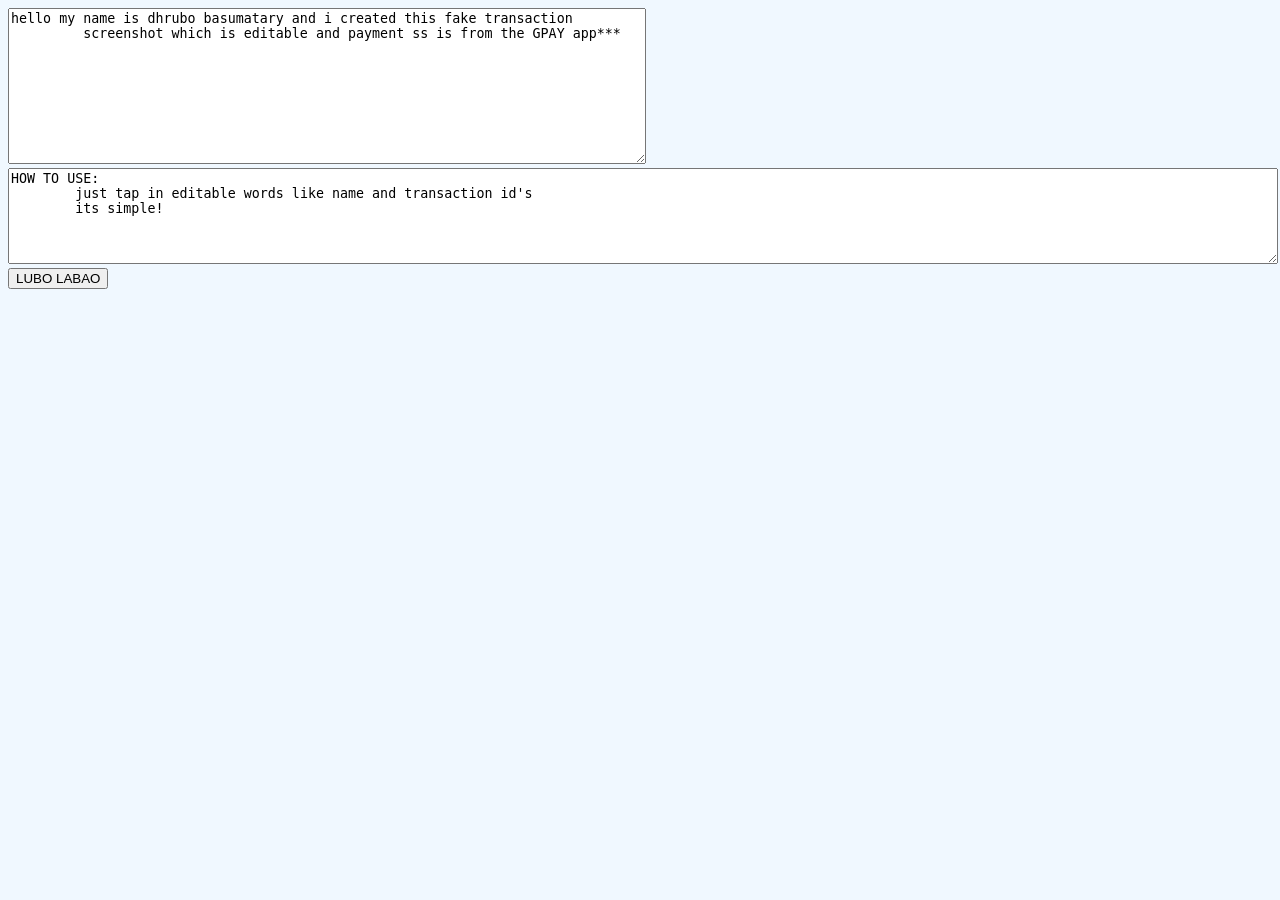
==== second/about.html @ c8f2ebf3 "inintial commit" ====
<!DOCTYPE html>
<html lang="en">

<head>
    <meta charset="UTF-8">
    <meta name="viewport" content="width=device-width, initial-scale=1.0">
    <title>dhrubo</title>
    <link rel="stylesheet" href="style2.css">
</head>

<body>
    <textarea class="about">hello my name is dhrubo basumatary and i created this fake transaction
         screenshot which is editable and payment ss is from the GPAY app***
    </textarea>
    <textarea class="use">HOW TO USE:
        just tap in editable words like name and transaction id's
        its simple!
    </textarea>
    <div>
        <button>LUBO LABAO</button>
    </div>
</body>

</html>
---- second/style2.css ----
body {
    background-color: aliceblue;
    position: relative;
}

.about {
    width: 50%;
    height: 150px;
    position: relative;
    /* border: 10px; */
}

.use {
    width: 100%;
    height: 90px;
    position: inherit;
}
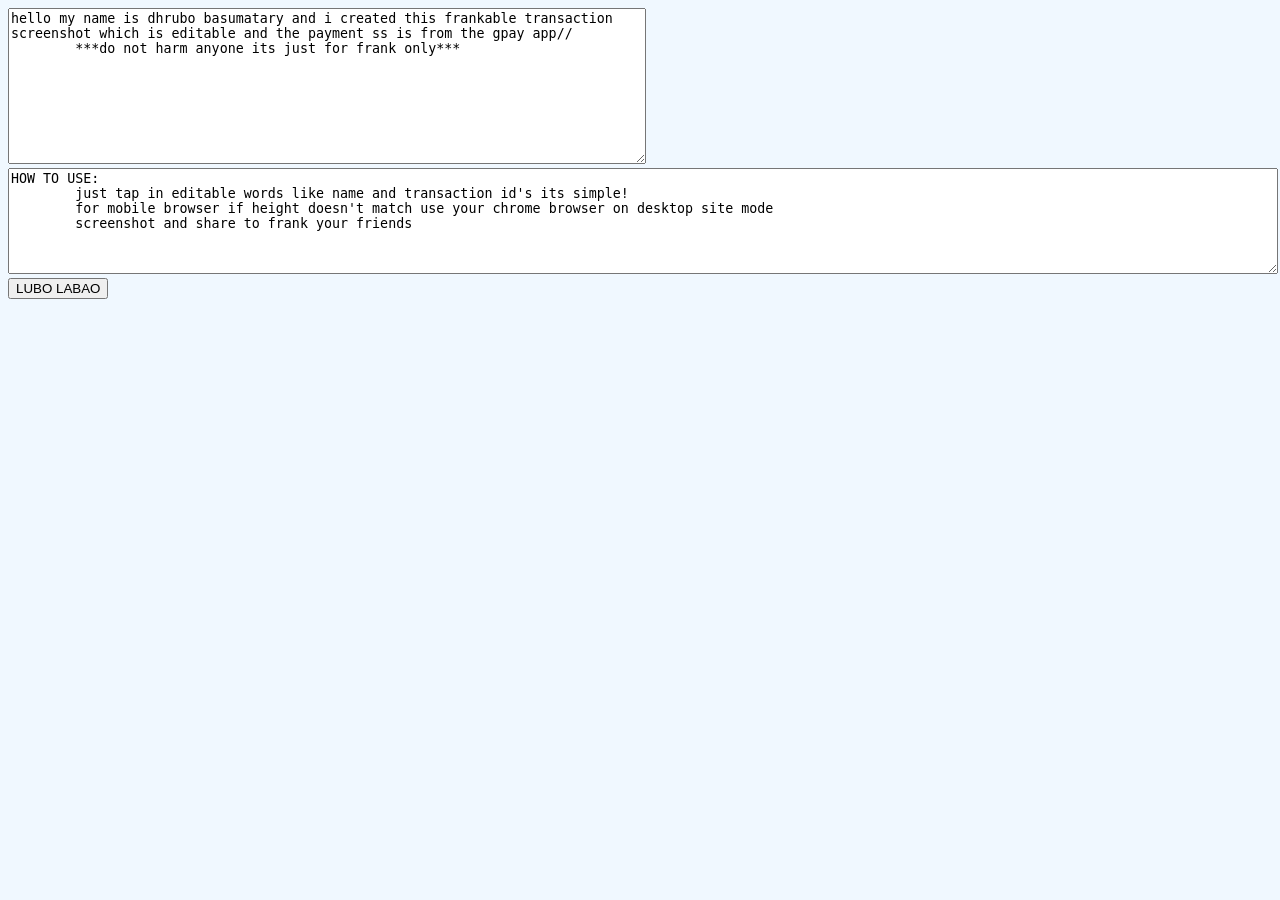
==== commit d6ef0009: "added instructions//" ====
--- a/second/about.html
+++ b/second/about.html
@@ -9,12 +9,13 @@
 </head>
 
 <body>
-    <textarea class="about">hello my name is dhrubo basumatary and i created this fake transaction
-         screenshot which is editable and payment ss is from the GPAY app***
+    <textarea class="about">hello my name is dhrubo basumatary and i created this frankable transaction screenshot which is editable and the payment ss is from the gpay app//
+        ***do not harm anyone its just for frank only***
     </textarea>
     <textarea class="use">HOW TO USE:
-        just tap in editable words like name and transaction id's
-        its simple!
+        just tap in editable words like name and transaction id's its simple!
+        for mobile browser if height doesn't match use your chrome browser on desktop site mode
+        screenshot and share to frank your friends
     </textarea>
     <div>
         <button>LUBO LABAO</button>
--- a/second/style2.css
+++ b/second/style2.css
@@ -12,6 +12,6 @@
 
 .use {
     width: 100%;
-    height: 90px;
+    height: 100px;
     position: inherit;
 }
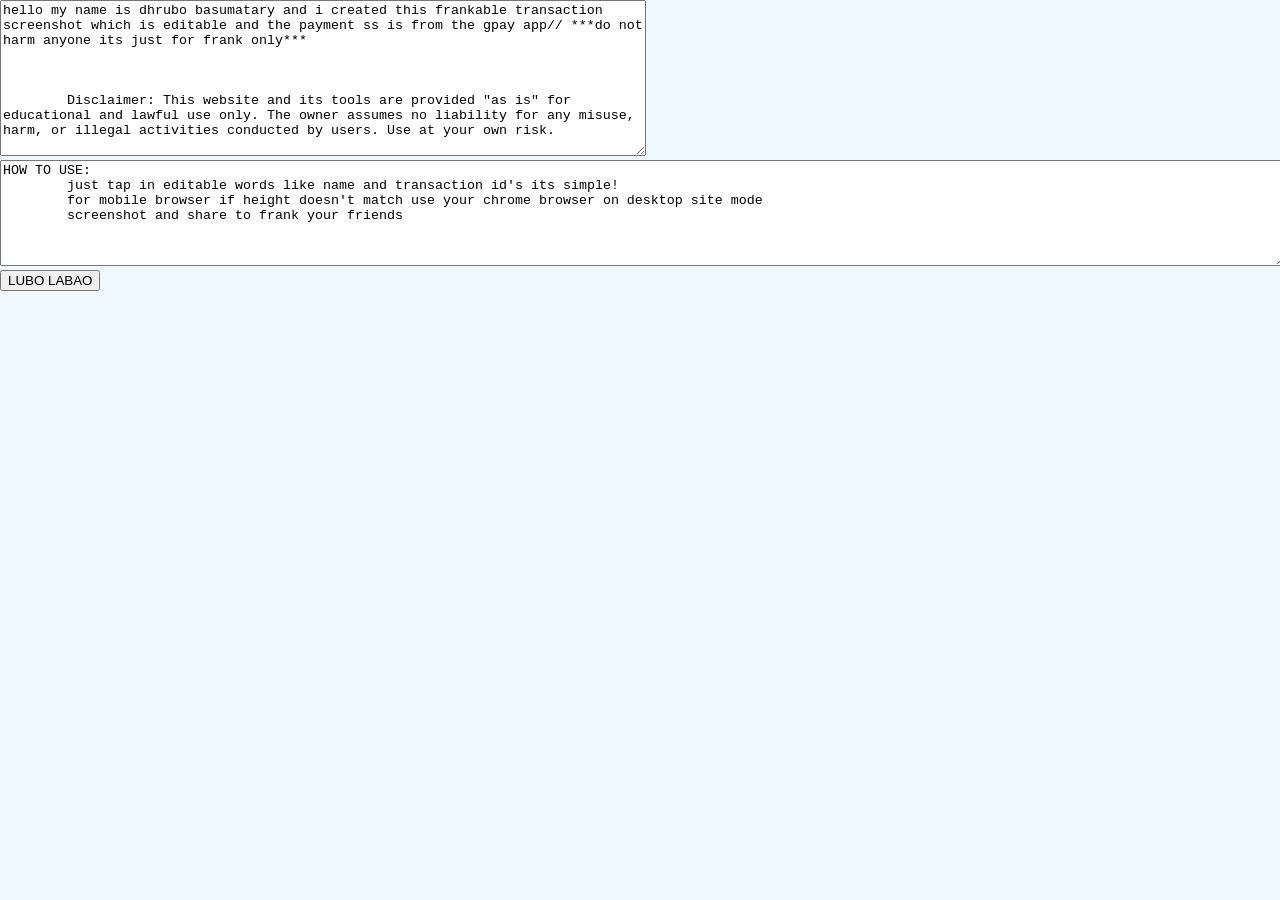
==== commit b0f47975: "added disclaimer to the textarea" ====
--- a/second/about.html
+++ b/second/about.html
@@ -9,8 +9,11 @@
 </head>
 
 <body>
-    <textarea class="about">hello my name is dhrubo basumatary and i created this frankable transaction screenshot which is editable and the payment ss is from the gpay app//
-        ***do not harm anyone its just for frank only***
+    <textarea class="about">hello my name is dhrubo basumatary and i created this frankable transaction screenshot which is editable and the payment ss is from the gpay app// ***do not harm anyone its just for frank only*** 
+
+
+
+        Disclaimer: This website and its tools are provided "as is" for educational and lawful use only. The owner assumes no liability for any misuse, harm, or illegal activities conducted by users. Use at your own risk.
     </textarea>
     <textarea class="use">HOW TO USE:
         just tap in editable words like name and transaction id's its simple!
--- a/second/style2.css
+++ b/second/style2.css
@@ -1,6 +1,8 @@
 body {
     background-color: aliceblue;
     position: relative;
+    height: 100%;
+    margin: 0;
 }
 
 .about {
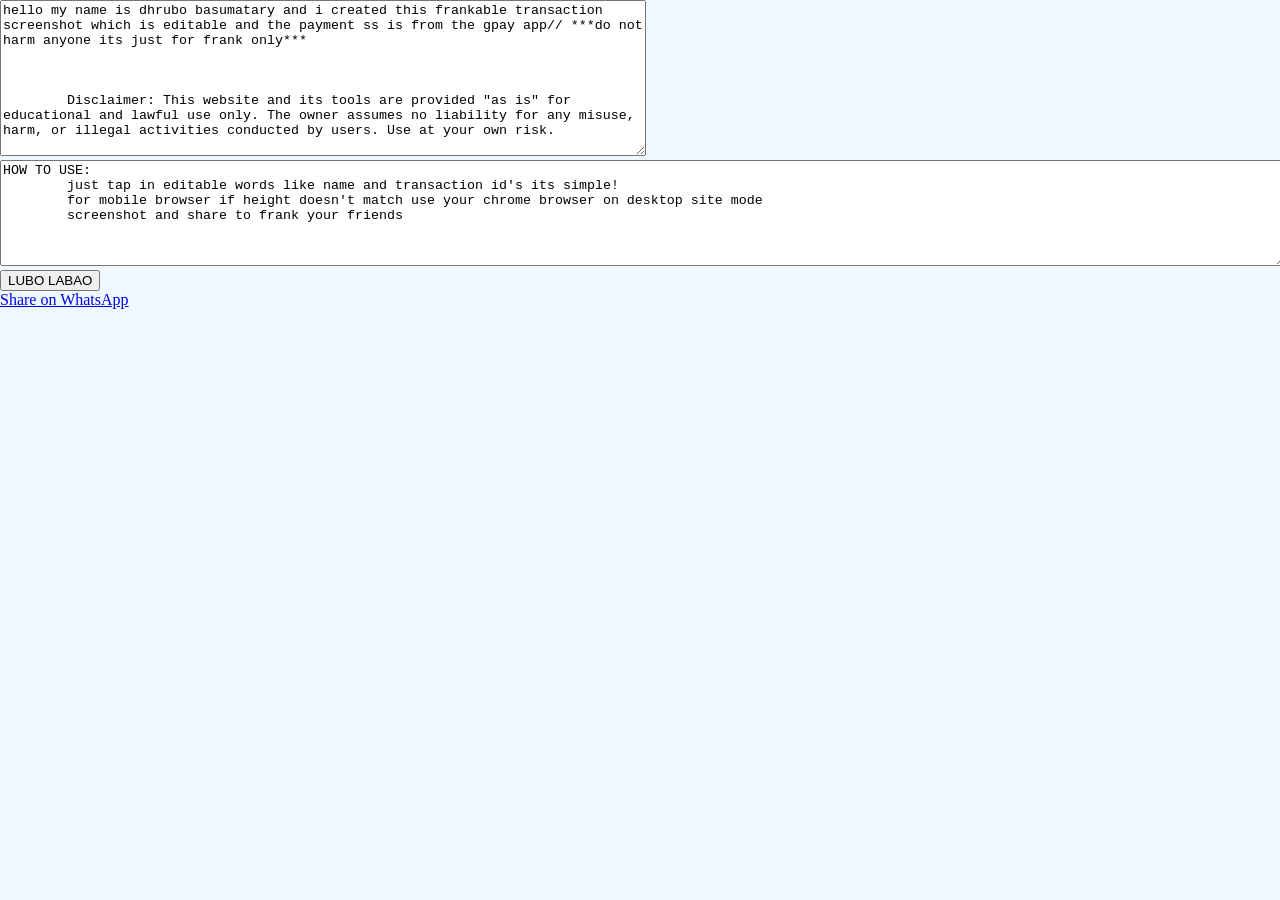
==== commit 3a9130ff: "share on whatsapp" ====
--- a/second/about.html
+++ b/second/about.html
@@ -23,6 +23,12 @@
     <div>
         <button>LUBO LABAO</button>
     </div>
+
+<!-- Share on WhatsApp -->
+<a href="https://whatsapp.com" target="_blank" rel="noopener noreferrer">
+  Share on WhatsApp
+</a>
+
 </body>
 
 </html>
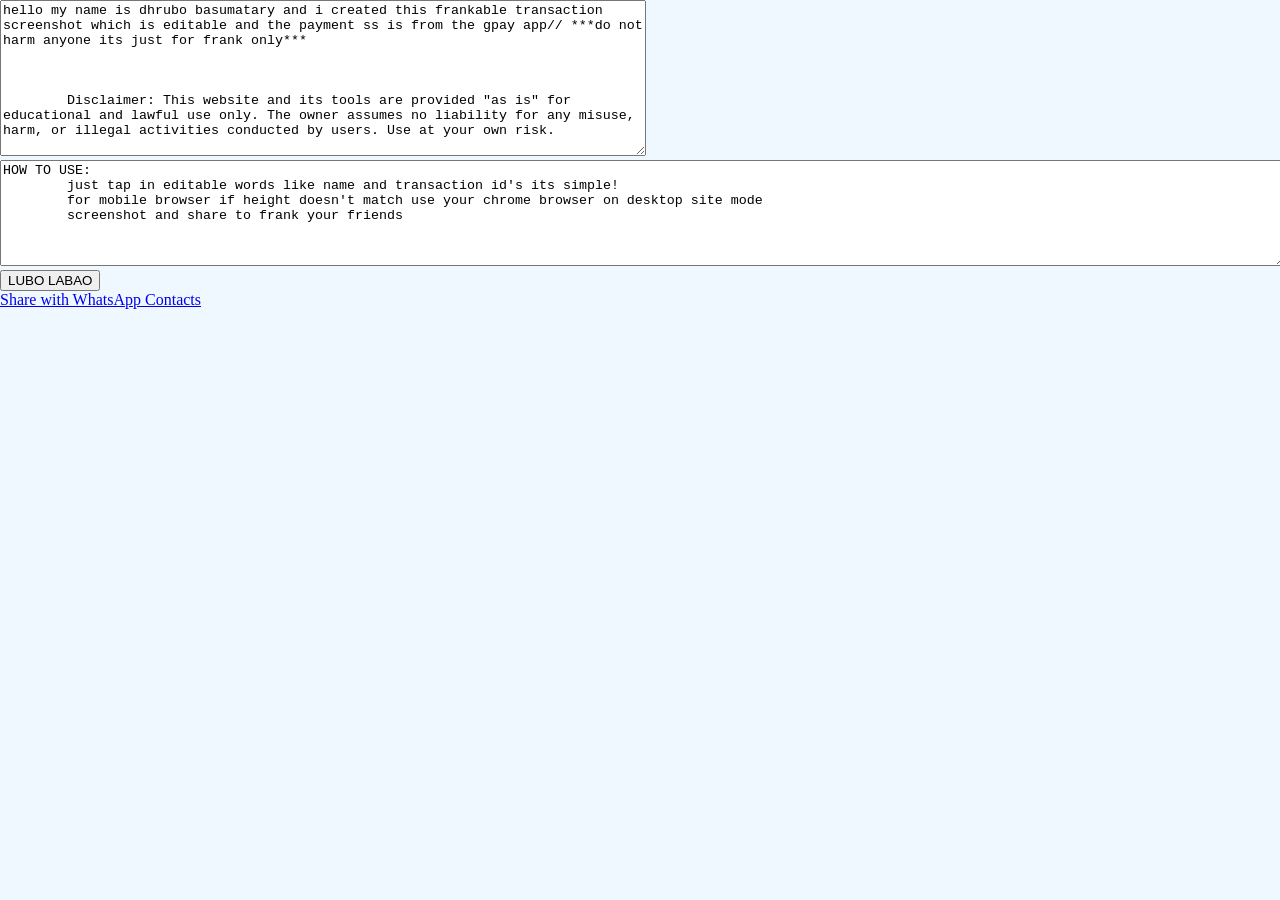
==== commit 78913bcf: "whatsapp error still" ====
--- a/second/about.html
+++ b/second/about.html
@@ -24,10 +24,13 @@
         <button>LUBO LABAO</button>
     </div>
 
-<!-- Share on WhatsApp -->
-<a href="https://whatsapp.com" target="_blank" rel="noopener noreferrer">
-  Share on WhatsApp
+<!-- No script required! This opens the contact list directly -->
+<a href="https://wa.me" 
+   target="_blank" 
+   rel="noopener noreferrer">
+   Share with WhatsApp Contacts
 </a>
+
 
 </body>
 
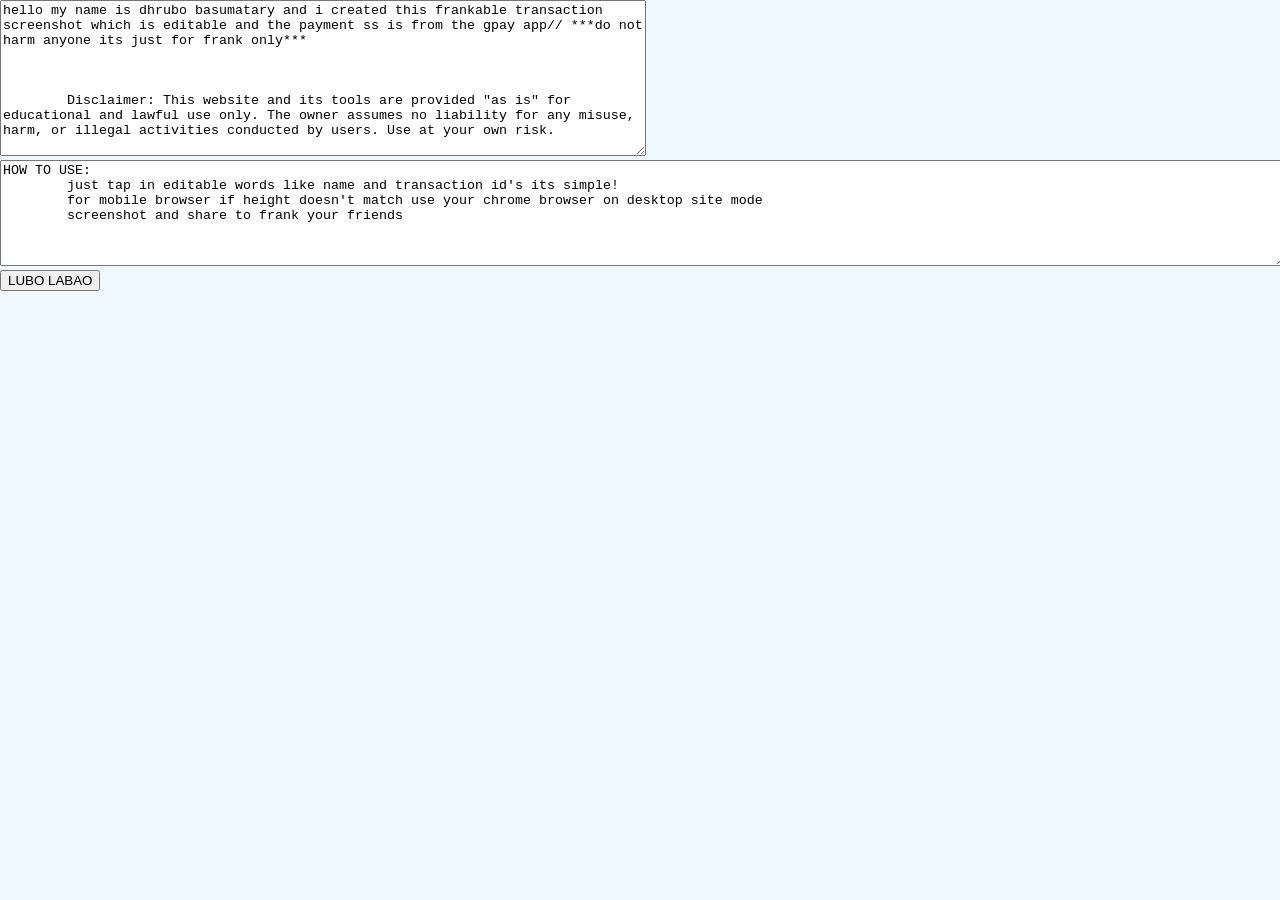
==== commit 9e93b5d5: "removed the ahare that was used for  a testing anyway but it is unsuccesfull" ====
--- a/second/about.html
+++ b/second/about.html
@@ -24,14 +24,6 @@
         <button>LUBO LABAO</button>
     </div>
 
-<!-- No script required! This opens the contact list directly -->
-<a href="https://wa.me" 
-   target="_blank" 
-   rel="noopener noreferrer">
-   Share with WhatsApp Contacts
-</a>
-
-
 </body>
 
 </html>
